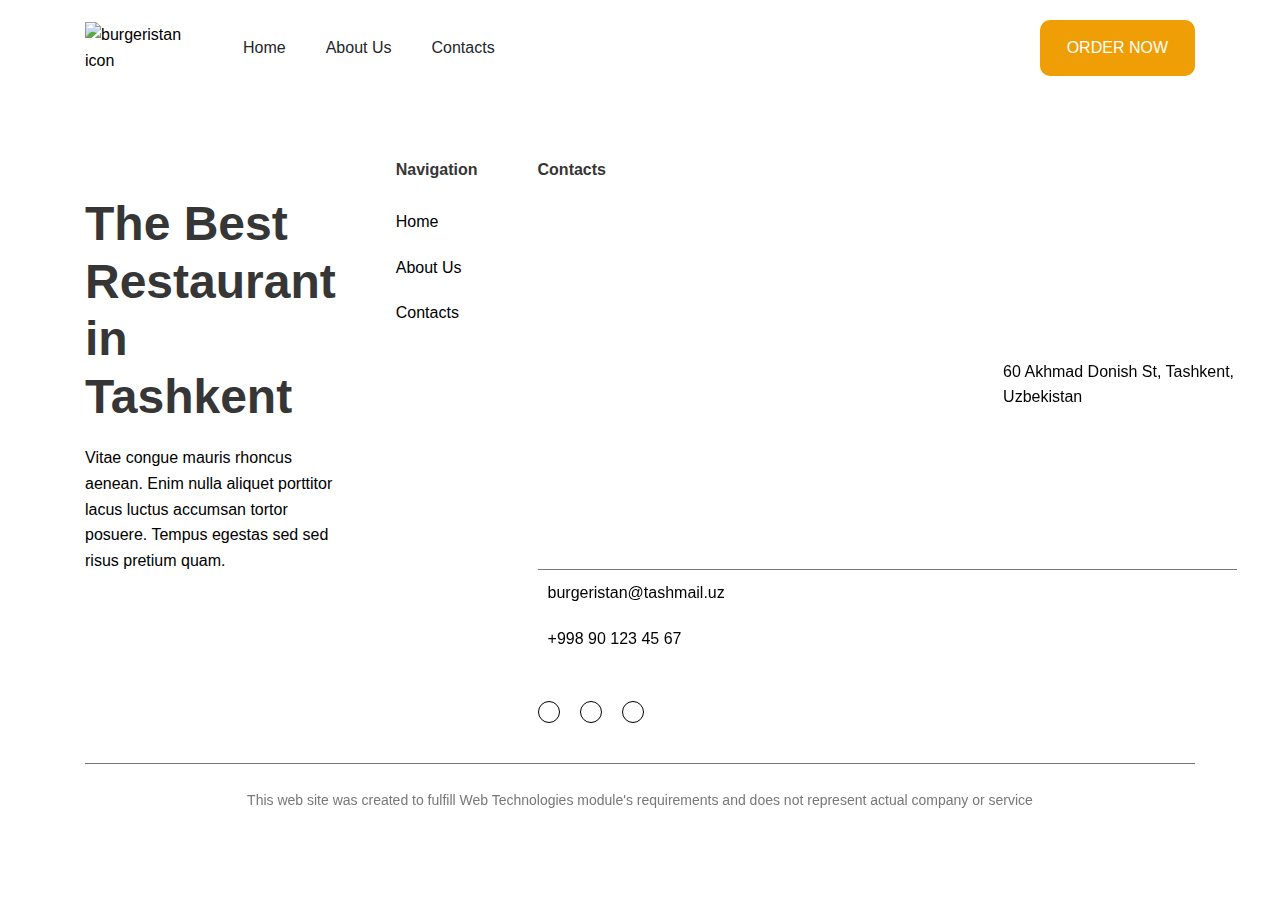
==== contacts.html @ 4f7a3d6d "Add files via upload" ====
<!DOCTYPE html>
<html lang="en">

<head>
    <title>Contact us</title>
    <link rel="stylesheet" href="style.css">
</head>

<body>
    <div class="loading-container" data-loading-container>
        <div class="loading-circle"></div>
    </div>

    <header class="header">
        <div class="container">

        <a href="index.html" class="logo">
            <img src="./images/favicon.svg" width="98" height="28" alt="burgeristan icon">
        </a>

        <nav class="navbar" data-navbar>
            <ul class="navbar-list">
                <li class="navbar-item">
                    <a href="index.html" class="navbar-link">Home</a>
                </li>

                <li class="navbar-item">
                    <a href="aboutus.html" class="navbar-link">About Us</a>
                </li>

                <li class="navbar-item">
                    <a href="contacts.html" class="navbar-link">Contacts</a>
                </li>
            </ul>
        </nav>

            <div class="header-action">
                <a href="order.html" class="btn btn-primary has-after">Order now</a>
            </div>

            <button class="nav-open-btn" aria-label="open menu" data-nav-toggler>
                <ion-icon name="menu-outline" aria-hidden="true"></ion-icon>
            </button>
        </div>
    </header>

    <div class="for-filling"></div>

    <footer class="footer">
        <div class="container">
            <div class="section footer-top grid-list">
                <div>
                  <h2 class="h2 section-title">The Best Restaurant in Tashkent</h2>
                  <p>
                    Vitae congue mauris rhoncus aenean. Enim nulla aliquet porttitor lacus luctus accumsan tortor posuere.
                    Tempus egestas sed sed risus pretium quam.
                  </p>
                </div>
        
                <ul class="footer-list">
                  <li>
                    <p class="add-bottom h5">Navigation</p>
                  </li>
        
                  <li>
                    <a href="index.html" class="footer-link">
                      <span class="span">Home</span>
        
                      <ion-icon name="arrow-forward" aria-hidden="true"></ion-icon>
                    </a>
                  </li>
        
                  <li>
                    <a href="aboutus.html" class="footer-link">
                      <span class="span">About Us</span>
        
                      <ion-icon name="arrow-forward" aria-hidden="true"></ion-icon>
                    </a>
                  </li>
        
                  <li>
                    <a href="contacts.html" class="footer-link">
                      <span class="span">Contacts</span>
        
                      <ion-icon name="arrow-forward" aria-hidden="true"></ion-icon>
                    </a>
                  </li>
        
                </ul>
        
                <ul class="footer-list">
                  <li>
                    <p class="add-bottom h5">Contacts</p>
                  </li>
        
                  <li>
                    <address class="address">
                        <iframe src="https://www.google.com/maps/embed?pb=!1m18!1m12!1m3!1d1586.343016655429!2d69.27757124944483!3d41.36068959787942!2m3!1f0!2f0!3f0!3m2!1i1024!2i768!4f13.1!3m3!1m2!1s0x38ae8cb71fc55555%3A0xf478aebd9aa6f2cf!2sShohsaroy%20Restaurant!5e0!3m2!1sen!2s!4v1682693150518!5m2!1sen!2s" width="600" height="350" style="border:0;" allowfullscreen="" loading="lazy" referrerpolicy="no-referrer-when-downgrade"></iframe>
                        <ion-icon name="location" aria-hidden="true"></ion-icon>
                        <span class="span">60 Akhmad Donish St, Tashkent, Uzbekistan</span>
                    </address>
                  </li>
        
                  <li>
                    <a href="burgeristan@tashmail.uz" class="footer-link">
                      <ion-icon name="mail" aria-hidden="true"></ion-icon>
        
                      <span class="span">burgeristan@tashmail.uz</span>
                    </a>
                  </li>
        
                  <li>
                    <a href="tel:+998901234567" class="footer-link">
                      <ion-icon name="call" aria-hidden="true"></ion-icon>
        
                      <span class="span">+998 90 123 45 67</span>
                    </a>
                  </li>
        
                  <li>
                    <ul class="social-list">
                      <li>
                        <a href="https://www.facebook.com" class="social-link">
                          <ion-icon name="logo-facebook"></ion-icon>
                        </a>
                      </li>
        
                      <li>
                        <a href="https://www.instagram.com" class="social-link">
                          <ion-icon name="logo-instagram"></ion-icon>
                        </a>
                      </li>
        
                      <li>
                        <a href="https://www.twitter.com" class="social-link">
                          <ion-icon name="logo-twitter"></ion-icon>
                        </a>
                      </li>
        
                    </ul>
                  </li>
        
                </ul>
        
              </div>
        </div>
        <div class="footer-bottom">
            This web site was created to fulfill Web Technologies module's requirements and does not represent actual company or service
        </div>
    </footer>

    <script src="script.js"></script>
    <script type="module" src="https://unpkg.com/ionicons@5.5.2/dist/ionicons/ionicons.esm.js"></script>
    <script nomodule src="https://unpkg.com/ionicons@5.5.2/dist/ionicons/ionicons.js"></script>

</body>
</html>
---- style.css ----
:root {
  --sonic-silver: hsl(0, 0%, 47%);
  --eerie-black: hsl(210, 11%, 15%);
  --light-gray: hsl(0, 0%, 83%);
  --davys-gray: hsl(0, 0%, 30%);
  --marigold: hsl(39, 96%, 48%);
  --platinum: hsl(0, 0%, 90%);
  --white: hsl(0, 0%, 100%);
  --black: hsl(0, 0%, 0%);
  --jet: hsl(0, 0%, 21%);
  --ff-poppins: "Poppins", sans-serif;

  --fs-1: 7rem;
  --fs-2: 4.2rem;
  --fs-3: 3.8rem;
  --fs-4: 3.6rem;
  --fs-5: 3.4rem;
  --fs-6: 3.2rem;
  --fs-7: 3rem;
  --fs-8: 2.4rem;
  --fs-9: 2rem;
  --fs-10: 1.8rem;
  --fs-11: 1.4rem;
  --fs-12: 1.2rem;
  
  --fw-500: 500;
  --fw-700: 700;

  /**
   * spacing
   */

  --section-padding: 100px;

  /**
   * border radius
   */

  --radius-circle: 50%;
  --radius-20: 20px;
  --radius-15: 15px;
  --radius-10: 10px;

  /**
   * box shadow
   */

  --shadow-1: 0 0 30px 4px hsla(0, 0%, 0%, 0.05);
  --shadow-2: -1px 15px 26px -4px hsla(0, 5%, 61%, 0.15);

  /**
   * transition
   */

  --transition-1: 0.25s ease;
  --transition-2: 0.5s ease;
  --cubic-out: cubic-bezier(0.33, 0.85, 0.4, 0.96);

}

*,
*::before,
*::after {
  margin: 0;
  padding: 0;
  box-sizing: border-box;
}

li { list-style: none; }

a,
img,
span,
input,
button,
ion-icon { display: block; }

a {
  color: inherit;
  text-decoration: none;
}

img { height: auto; }

input,
button {
  background: none;
  border: none;
  font: inherit;
}

input { width: 100%; }

button { cursor: pointer; }

ion-icon { pointer-events: none; }

address { font-style: normal; }

html {
  font-family: var(--ff-poppins);
  font-size: 10px;
  scroll-behavior: smooth;
}

body{
    background-image: url('images/hero-bg.png');
    background-repeat: no-repeat;
    font-size: 1.6rem;
    line-height: 1.6;
    overflow: hidden;
}

body.loaded {
  overflow-x: hidden;
  overflow-y: visible;
}

:focus-visible { outline-offset: 4px; }

::-webkit-scrollbar { width: 10px; }

::-webkit-scrollbar-track { background-color: hsl(0, 0%, 98%); }

::-webkit-scrollbar-thumb { background-color: hsl(0, 0%, 80%); }

::-webkit-scrollbar-thumb:hover { background-color: hsl(0, 0%, 70%); }

.container { padding-inline: 15px; }

.section { padding-block: var(--section-padding); }

.h1,
.h2,
.h3,
.h4,
.h5 {
  color: var(--jet);
  font-weight: var(--fw-700);
  line-height: 1.2;
}

.h1,
.h2 { font-size: var(--fs-2); }

.h3 { font-size: var(--fs-5); }

.h4 { font-size: var(--fs-6); }

.has-bg-image {
  background-repeat: no-repeat;
  background-size: cover;
  background-position: center;
}

.has-before,
.has-after {
  position: relative;
  z-index: 1;
}

.has-before::before,
.has-after::after {
  position: absolute;
  content: "";
}

.btn {
  padding: 13px 25px;
  display: flex;
  align-items: center;
  gap: 5px;
  max-width: max-content;
  background-color: var(--marigold);
  color: var(--white);
  text-transform: uppercase;
  border-radius: var(--radius-10);
  border: 2px solid var(--marigold);
  transition: var(--transition-1);
  overflow: hidden;
}

.btn::after {
  inset: -35px -20px;
  transform: skewY(25deg) translateY(-130px);
  transition: var(--transition-1);
  z-index: -1;
}

.btn:is(:hover, :focus-visible)::after { transform: skewY(25deg) translateY(0); }

.btn-primary::after { background-color: var(--white); }

.btn-primary:is(:hover, :focus-visible) { color: var(--marigold); }

.btn-secondary {
  background-color: var(--white);
  color: var(--marigold);
}

.btn-secondary::after { background-color: var(--marigold); }

.btn-secondary:is(:hover, :focus-visible) { color: var(--white); }

.w-100 { width: 100%; }

.section-title { margin-block-end: 20px; }

.grid-list {
  display: grid;
  gap: 60px;
}

.img-holder {
  aspect-ratio: var(--width) / var(--height);
  background-color: var(--light-gray);
  overflow: hidden;
}

.img-cover {
  width: 100%;
  height: 100%;
  object-fit: cover;
}

[data-reveal] {
  opacity: 0;
  transform: translateY(20px);
  transition: var(--transition-2);
}

[data-reveal="left"] { transform: translateX(-20px); }

[data-reveal="right"] { transform: translateX(20px); }

[data-reveal].revealed {
  opacity: 1;
  transform: translate(0);
}


#image-gallery { 
  margin: 0 auto;
  border: 30px solid silver;

}

#current-image { 
  width: 100%;
}


/*-----------------------------------*\
  #LOADING
\*-----------------------------------*/

.loading-container {
  position: fixed;
  top: 0;
  left: 0;
  width: 100%;
  height: 100vh;
  background-color: var(--white);
  display: grid;
  place-items: center;
  transition: var(--transition-1);
  z-index: 6;
}

.loading-container.loaded {
  opacity: 0;
  visibility: hidden;
}

.loading-circle {
  width: 50px;
  height: 50px;
  border: 5px solid var(--platinum);
  border-block-start-color: var(--marigold);
  border-radius: var(--radius-circle);
  animation: loading 0.5s linear infinite;
}

@keyframes loading {
  0% { transform: rotate(0); }
  100% { transform: rotate(1turn); }
}

.loading-container.loaded .loading-circle {
  animation-iteration-count: 1;
}


.for-filling{
    height: 60px;
}


/*-----------------------------------*\
  #HEADER
\*-----------------------------------*/

.overlay,
.header .btn { display: none; }

.header {
  position: absolute;
  top: 0;
  left: 0;
  width: 100%;
  padding-block: 20px;
  z-index: 4;
}

.contacts-header{
    margin-bottom: 120px;
}

.header.active {
  position: fixed;
  background-color: var(--white);
  box-shadow: var(--shadow-2);
  animation: slideIn 0.5s ease forwards;
}

/* @keyframes slideIn {
  0% { transform: translateY(-100%); }
  100% { transform: translateY(0); }
} */

.header .container {
  display: flex;
  justify-content: space-between;
  align-items: center;
  gap: 15px;
}

.header-action { margin-inline-start: auto; }

.cart-btn,
.nav-open-btn {
  padding: 12px;
  color: var(--marigold);
}

.cart-btn { font-size: 1.8rem; }

.nav-open-btn { font-size: 2.2rem; }

.navbar {
  position: fixed;
  top: 0;
  left: -100%;
  width: 100%;
  height: 100vh;
  background-color: var(--white);
  padding: 50px 40px;
  visibility: hidden;
  transition: 0.35s var(--cubic-out);
  z-index: 2;
}

.navbar.active {
  transform: translateX(100%);
  visibility: visible;
  transition-duration: 0.5s;
}

.nav-close-btn {
  position: absolute;
  top: 20px;
  right: 20px;
  color: var(--davys-gray);
  font-size: 2.8rem;
  border: 2px solid var(--light-gray);
  border-radius: var(--radius-circle);
  padding: 2px;
}

.nav-close-btn ion-icon { --ionicon-stroke-width: 35px; }

.navbar .logo { margin-block-end: 30px; }

.navbar-item { border-block-end: 1px solid var(--light-gray); }

.navbar-link {
  color: var(--eerie-black);
  padding-block: 12px;
}

.navbar-link:is(:hover, :focus-visible) { color: var(--jet); }

.container{
    align-items: center;
}

.hero { padding-block-start: calc(var(--section-padding) + 5px); }

.hero .container {
  display: grid;
  gap: 80px;
}

.hero-text { margin-block: 8px 40px; }

.hero .shape { display: none; }





/*-----------------------------------*\
  #INSTRUCTION
\*-----------------------------------*/

.instruction {
  padding-block-start: 0;
  text-align: center;
}

.instruction .section-text { margin-block-end: 60px; }

.instruction .card-title { margin-block: 25px; }

.instruction .card-title .span {
  display: inline-block;
  color: var(--light-gray);
  font-size: var(--fs-4);
  line-height: 1;
}





/*-----------------------------------*\
  #TOP RESTAURANT
\*-----------------------------------*/

.restaurant-card { padding: 20px; }

.restaurant-card .card-icon {
  width: 100px;
  border-radius: var(--radius-15);
  overflow: hidden;
  margin-block-end: 20px;
}

.card-icon2{
  width: 65%;
  border-radius: var(--radius-15);
  overflow: hidden;
  margin-block-end: 20px;
}

.restaurant-card { margin-block-start: 5px; }

.restaurant-card .card-meta-wrapper {
  display: flex;
  flex-wrap: wrap;
  gap: 5px;
}

.restaurant-card .card-meta {
  color: var(--marigold);
  font-size: var(--fs-11);
  border: 1px solid;
  padding: 5px 15px;
  border-radius: var(--radius-10);
  margin-block: 15px 20px;
  transition: var(--transition-1);
}

.restaurant-card .card-meta:is(:hover, :focus-visible) {
  background-color: var(--marigold);
  color: var(--white);
}

.card-meta-quantity{
  font-size: var(--fs-11);
  border: 1px solid;
  padding: 5px 15px;
  border-radius: var(--radius-10);
  margin-block: 15px 20px;
  transition: var(--transition-1);
  display: flex;
  flex-wrap: wrap;
  gap: 5px;
}

.card-meta-quantity:is(:hover, :focus-visible){
  background-color: var(--marigold);
  color: black;
}

.top-restaurant .btn {
  margin-inline: auto;
  margin-block-start: 40px;
}


.container2{
  text-align: center;
  align-items: center;
}


/*-----------------------------------*\
  #CTA
\*-----------------------------------*/

.cta .container {
  display: grid;
  gap: 60px;
}

.cta .section-text { margin-block: 20px 30px; }

.stats .section-title { margin-block-end: 0; }

.stats-item {
  background-color: var(--white);
  padding: 40px;
  box-shadow: var(--shadow-1);
  border-radius: var(--radius-10);
  text-align: center;
}

.stats-item .span {
  color: var(--marigold);
  font-size: var(--fs-1);
  font-weight: var(--fw-700);
  line-height: 1;
}





/*-----------------------------------*\
  #TESTIMONIALS
\*-----------------------------------*/

.testi .container {
  display: grid;
  gap: 80px;
}

.testi-text {
  font-size: var(--fs-10);
  margin-block: 25px 20px;
}

.testi .wrapper {
  display: flex;
  align-items: center;
  gap: 20px;
}

.testi .author-title {
  color: var(--jet);
  font-size: var(--fs-10);
  font-weight: var(--fw-500);
  margin-block-end: 5px;
}




.gallery {
  background-color: var(--jet);
  overflow-x: hidden;
}

.galley .section-title {
  text-align: center;
  margin-block-end: 50px;
}

.partnership-card { position: relative; }

.partnership-card .card-banner {
  outline: 7px solid var(--marigold);
  border-radius: var(--radius-20);
  margin: 7px;
}

.partnership-card .card-title {
  color: var(--white);
  margin-block-end: 10px;
}

.partnership-card .card-content {
  position: absolute;
  bottom: -20px;
  left: 20px;
}





/*-----------------------------------*\
  #NEWSLETTER
\*-----------------------------------*/

.newsletter .container {
  display: grid;
  gap: 40px;
}

.newsletter .section-title { margin-block-end: 30px; }

.newsletter .input-field {
  background-color: var(--white);
  padding: 15px 30px;
  border-radius: var(--radius-10);
  box-shadow: var(--shadow-2);
  margin-block-end: 20px;
  outline: none;
}

.newsletter .input-field:focus { box-shadow: inset 0 0 0 2px var(--marigold); }

.newsletter .btn ion-icon { --ionicon-stroke-width: 50px; }


.footer .section-title{
    margin-block-start: 35px;
}

.footer-list-title {
  margin-block-end: 25px;
}

.footer-link,
.address {
  display: flex;
  align-items: center;
  gap: 10px;
  transition: var(--transition-1);
  padding-block: 10px;
}

.footer-link ion-icon { font-size: 1.8rem; }

.address { border-block-end: 1px solid var(--sonic-silver); }

.footer-link:is(:hover, :focus-visible) { color: var(--marigold); }

.address ion-icon { flex-shrink: 0; }

.social-list {
  display: flex;
  gap: 20px;
  padding-block-start: 40px;
}

.social-link {
  font-size: 2rem;
  border: 1px solid;
  padding: 10px;
  border-radius: var(--radius-circle);
  transition: var(--transition-1);
}

.social-link:is(:hover, :focus-visible) {
  background-color: var(--marigold);
  border-color: var(--marigold);
}

.footer-top {
  padding-block-end: 40px;
  border-block-end: 1px solid var(--sonic-silver);
}

.footer-bottom {
  padding-block: 25px;
  text-align: center;
  color: var(--sonic-silver);
  font-size: var(--fs-11);
}

.add-bottom{
    margin-bottom: 20px;
}

@media (min-width: 575px) {

  :root {

    --fs-6: 4.2rem;

  }

  .container {
    max-width: 550px;
    width: 100%;
    margin-inline: auto;
  }

  .h1 { --fs-2: 6rem; }

  .h2 { --fs-2: 4.8rem; }

  .hero-banner { position: relative; }

  .hero .shape {
    display: block;
    position: absolute;
    box-shadow: var(--shadow-2);
    border-radius: var(--radius-20);
  }

  .hero .shape-1 {
    left: 0;
    bottom: 60px;
  }

  .hero .shape-2 {
    top: 60px;
    right: -10px;
  }

  .instruction-card .card-banner {
    max-width: max-content;
    margin-inline: auto;
  }

  .stats-item {
    display: flex;
    justify-content: center;
    align-items: center;
    gap: 20px;
  }

}

@media (min-width: 768px) {
  .container { max-width: 720px; }

  .grid-list { grid-template-columns: 1fr 1fr; }

  .navbar {
    max-width: 428px;
    left: -430px;
  }

  .overlay {
    display: block;
    position: fixed;
    top: 0;
    left: 0;
    width: 100%;
    height: 100vh;
    background-color: var(--black);
    z-index: 1;
    opacity: 0;
    transition: var(--transition-1);
    visibility: hidden;
  }

  .overlay.active {
    visibility: visible;
    opacity: 0.7;
  }



  /**
   * TOP RESTAURANT, STATS
   */

  :is(.top-restaurant, .stats) .grid-list { align-items: center; }

}





/**
 * responsive for large than 992px screen
 */

@media (min-width: 992px) {

  /**
   * REUSED STYLE
   */

  .container { max-width: 960px; }

  

  /**
   * HERO
   */

  .hero .container {
    grid-template-columns: 1fr 1fr;
    align-items: center;
    gap: 30px;
  }

  .hero .shape-1 { bottom: 30px; }

  .hero .shape-2 {
    top: 80px;
    right: -40px;
  }



  /**
   * INSTRUCTION
   */

  .instruction .section-text {
    max-width: 60ch;
    margin-inline: auto;
  }

  .instruction .grid-list {
    grid-template-columns: repeat(3, 1fr);
    gap: 24px;
  }



  /**
   * CTA, TESTIMONIALS, NEWSLETTER
   */
  
  :is(.cta, .testi, .newsletter) .container {
    grid-template-columns: 1fr 1fr;
    align-items: center;
  }



  /**
   * FOOTER
   */

  .footer-top { grid-template-columns: 1fr 0.5fr 1fr; }

}





/**
 * responsive for large than 1200px screen
 */

@media (min-width: 1200px) {

  /**
   * CUSTOM PROPERTY
   */

  :root {

    /**
     * typography
     */

    --fs-6: 4.8rem;

  }



  /**
   * REUSED STYLE
   */

  .container { max-width: 1140px; }



  /** 
   * HEADER
   */

  .navbar,
  .navbar.active {
    all: unset;
    display: block;
  }

  .nav-open-btn,
  .nav-close-btn,
  .navbar .logo,
  .overlay { display: none; }

  .navbar-item { border-block-end: none; }

  .navbar-list {
    display: flex;
    gap: 40px;
  }

  .header .container { gap: 60px; }

  .navbar-link { transition: var(--transition-1); }

  .navbar-link:is(:hover, :focus-visible) { color: var(--marigold); }

  .header .btn-primary { display: block; }

  .header-action {
    display: flex;
    align-items: center;
    gap: 15px;
  }

  .cart-btn {
    background-color: white;
    border-radius: var(--radius-10);
  }



  /**
   * STATS
   */

  .stats .grid-list {
    grid-template-columns: repeat(4, 1fr);
    gap: 20px;
  }

  .stats-item .span { --fs-1: 4.8rem; }

}
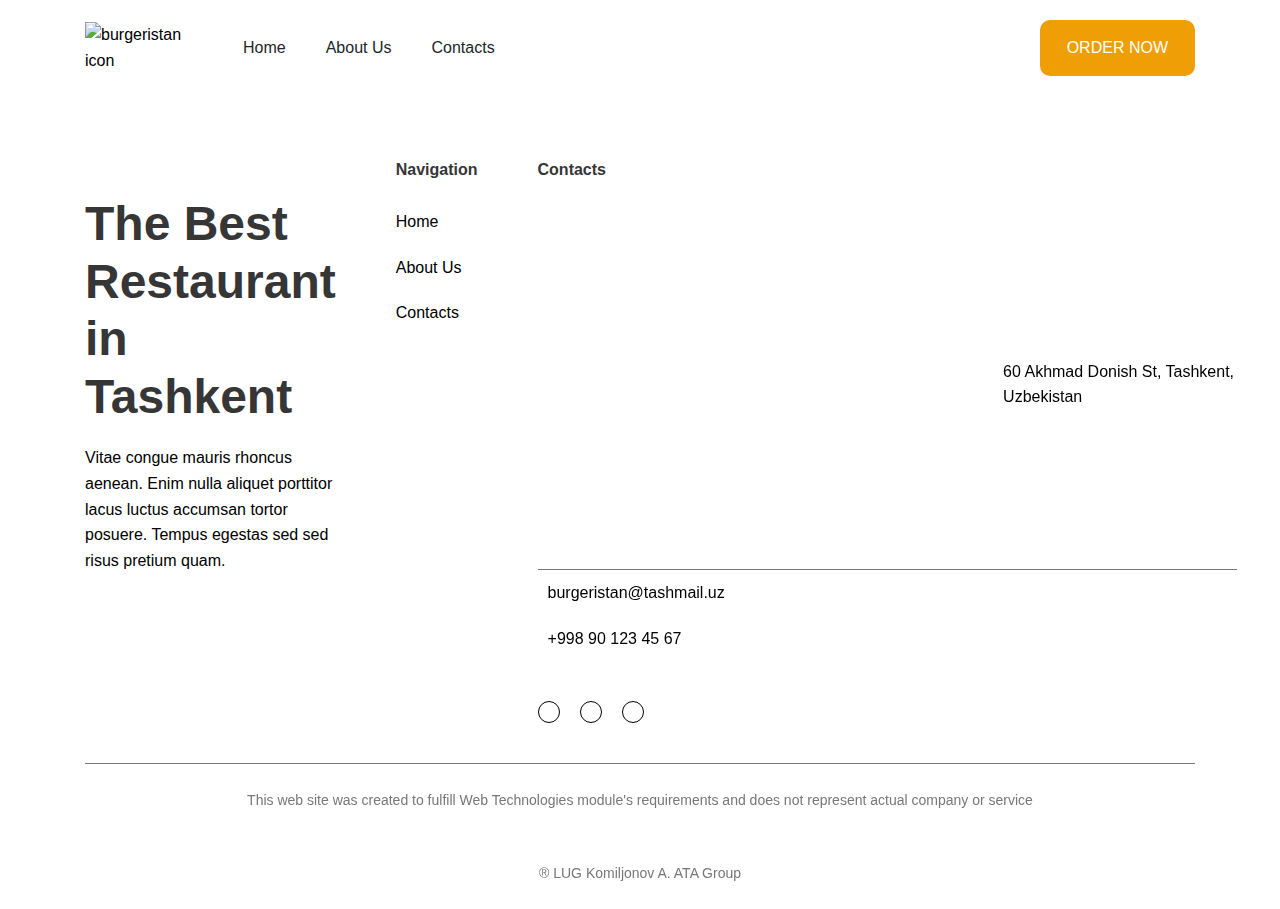
==== commit c4fb6012: "Update contacts.html" ====
--- a/contacts.html
+++ b/contacts.html
@@ -3,6 +3,7 @@
 
 <head>
     <title>Contact us</title>
+    <link rel="shortcut icon" href="./images/favicon.svg" type="image/svg+xml">
     <link rel="stylesheet" href="style.css">
 </head>
 
@@ -19,6 +20,14 @@
         </a>
 
         <nav class="navbar" data-navbar>
+            <button class="nav-close-btn" aria-label="close menu" data-nav-toggler>
+                <ion-icon name="close-outline" aria-hidden="true"></ion-icon>
+            </button>
+
+            <a href="index.html" class="logo">
+                <img src="./images/favicon.svg" width="148" height="38" alt="burgeristan">
+            </a>
+
             <ul class="navbar-list">
                 <li class="navbar-item">
                     <a href="index.html" class="navbar-link">Home</a>
@@ -147,11 +156,15 @@
         <div class="footer-bottom">
             This web site was created to fulfill Web Technologies module's requirements and does not represent actual company or service
         </div>
+        
+        <div class="footer-bottom">
+        ® LUG Komiljonov A. ATA Group
+        </div>
     </footer>
 
     <script src="script.js"></script>
+
     <script type="module" src="https://unpkg.com/ionicons@5.5.2/dist/ionicons/ionicons.esm.js"></script>
     <script nomodule src="https://unpkg.com/ionicons@5.5.2/dist/ionicons/ionicons.js"></script>
-
 </body>
-</html>+</html>
